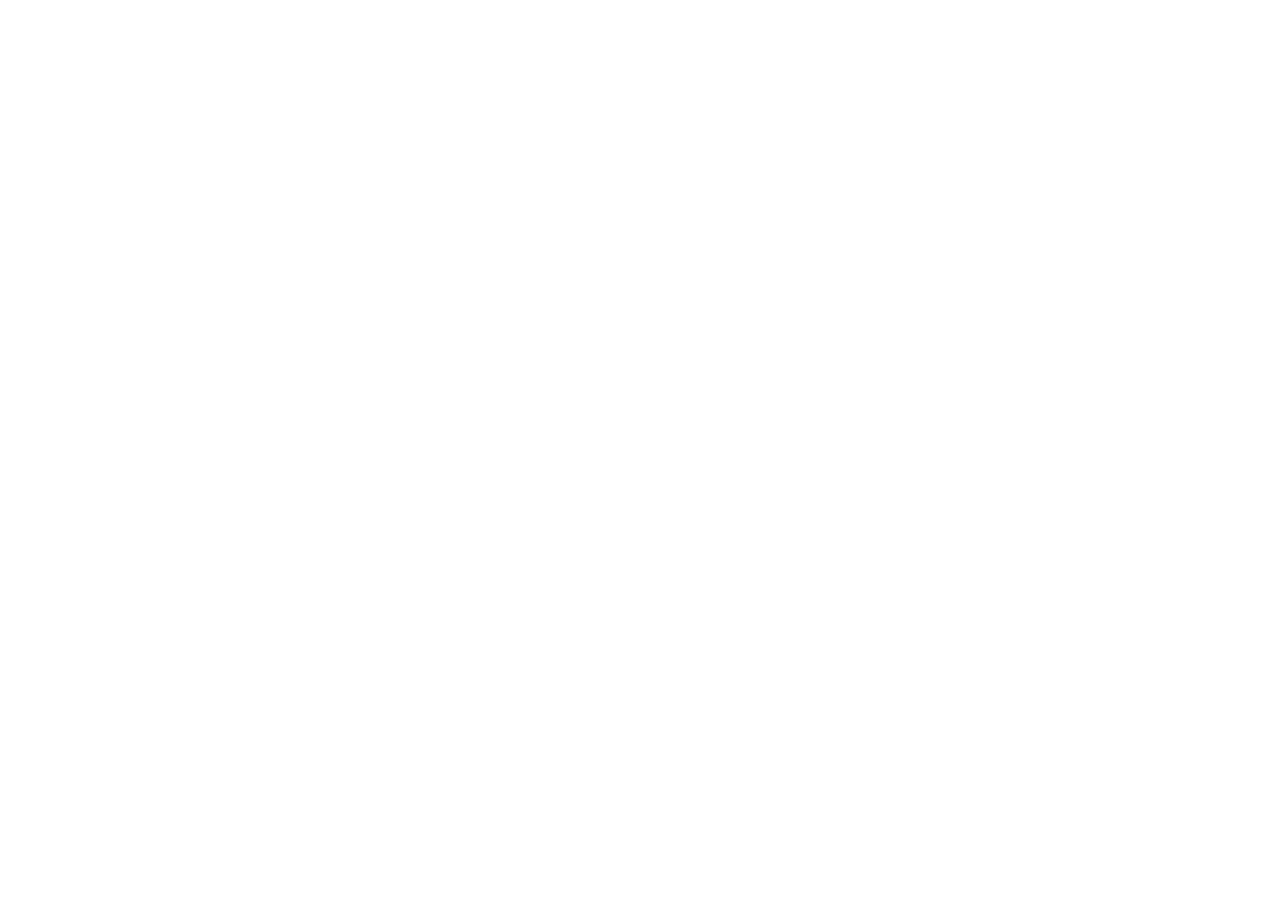
==== views/index.html @ d507d270 "first commit" ====
<!DOCTYPE html>
<html>

<head>
	<title>Donation Prompt</title>
	<link rel='stylesheet' type='text/css' href='../assets/stylesheets/style.css'>
	<link rel="stylesheet" type="text/css" href="../assets/stylesheets/reset.css">
</head>

<body>
</body>


</html>
---- assets/stylesheets/style.css ----
style.css
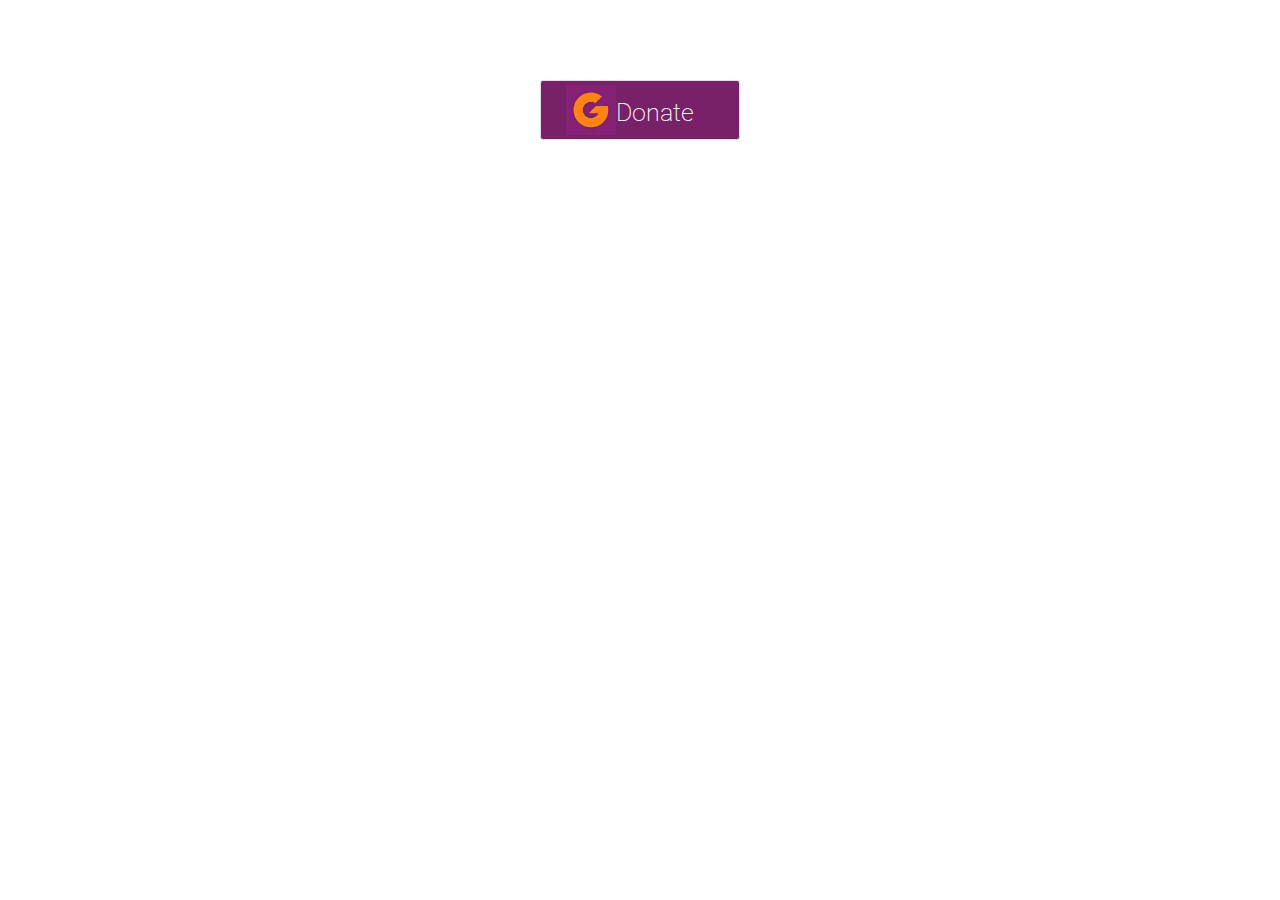
==== commit 336d6a64: "Finished JavaScript implementation | created button" ====
--- a/views/index.html
+++ b/views/index.html
@@ -3,11 +3,29 @@
 
 <head>
 	<title>Donation Prompt</title>
+	<link href='http://fonts.googleapis.com/css?family=Roboto:400,300,300italic,400italic,500,500italic' rel='stylesheet' type='text/css'>
 	<link rel='stylesheet' type='text/css' href='../assets/stylesheets/style.css'>
 	<link rel="stylesheet" type="text/css" href="../assets/stylesheets/reset.css">
 </head>
 
 <body>
+
+	<button id="donate-button">
+			<img id='jg-logo' src="../assets/images/url.jpg">Donate
+	</button>
+
+	<script src='../src/Donation.js'></script>
+	<script src='http://code.jquery.com/jquery-2.1.1.min.js'></script>
+		<script>
+			$(document).ready(function() {
+				var donate = new Donation
+
+				console.log('hello!')
+
+
+			});
+
+		</script>
 </body>
 
 
--- a/assets/stylesheets/style.css
+++ b/assets/stylesheets/style.css
@@ -1 +1,41 @@
-style.css+body {
+	/*background: #DEDEDE;*/
+	position: absolute;
+	font-family: Roboto;
+	top: 0;
+	right: 0;
+	bottom: 0;
+	left: 0;
+	text-align: center;
+}
+	
+	#donate-button {
+		width: 200px;
+		height: 60px;
+		margin-top: 80px;
+		border: 1px solid #DEDEDE;
+		background-color: #782168;
+		color: #fff;
+		font-family: "Roboto";
+		font-size: 25px;
+		font-weight: 200;
+		padding-bottom: 10px;
+		border-radius: 3px;
+	}
+		#donate-button:hover {
+			color: #F98816;
+			cursor: pointer;
+		}
+		#donate-button:active {
+			position: relative;
+			top: 1px;
+		}
+		#donate-button:focus {
+			outline: 0;
+		}
+
+	#jg-logo {
+		height: 50px;
+		margin-bottom: -14px;
+		margin-left: -20px;
+	}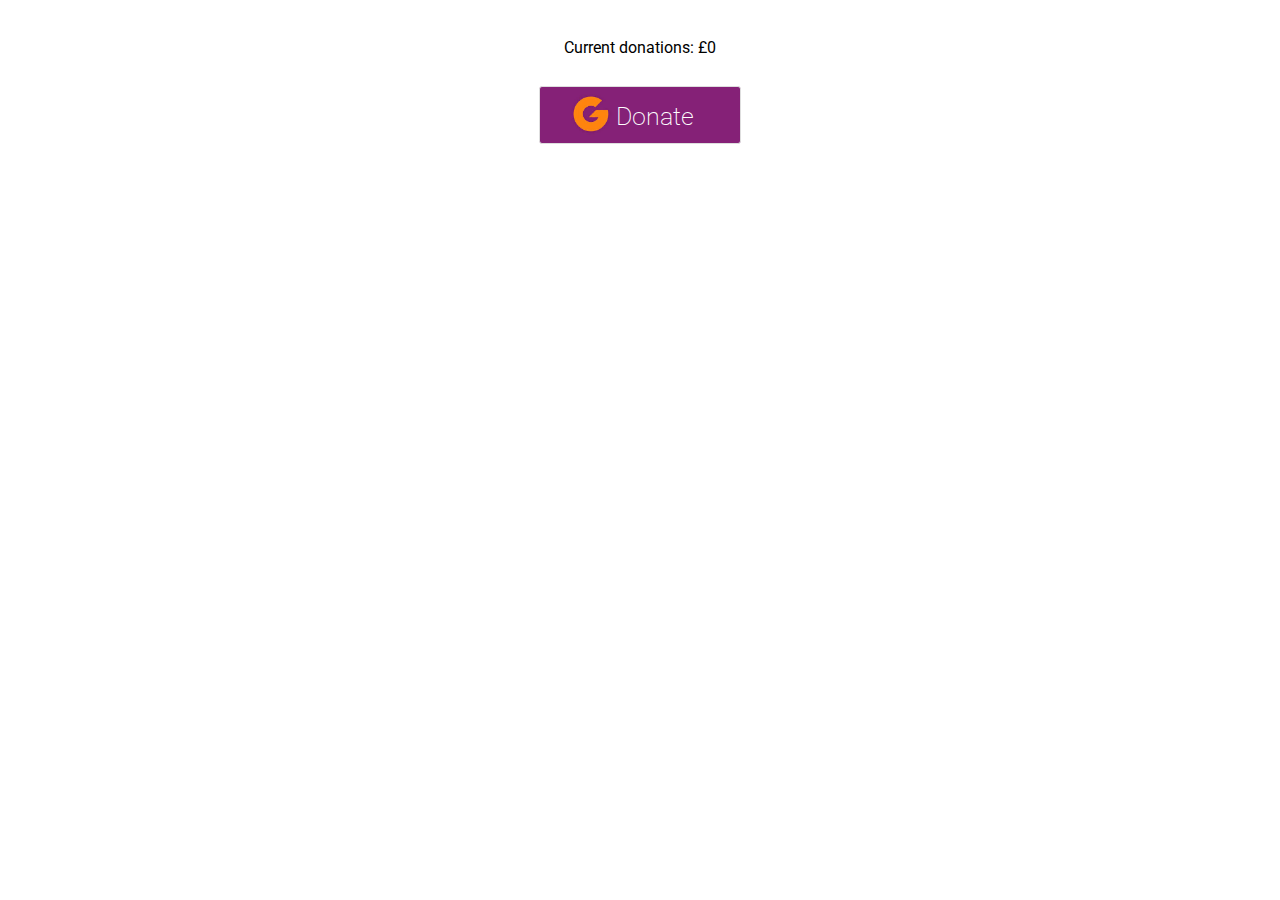
==== commit d5588f1a: "Added popup functionality" ====
--- a/views/index.html
+++ b/views/index.html
@@ -1,29 +1,85 @@
 <!DOCTYPE html>
-<html>
+<html lang='en'>
 
 <head>
 	<title>Donation Prompt</title>
+	<meta charset='utf-8'>
 	<link href='http://fonts.googleapis.com/css?family=Roboto:400,300,300italic,400italic,500,500italic' rel='stylesheet' type='text/css'>
-	<link rel='stylesheet' type='text/css' href='../assets/stylesheets/style.css'>
+	<link rel='stylesheet' type='text/css' href='../assets/stylesheets/body.css'>
+	<link rel='stylesheet' type='text/css' href='../assets/stylesheets/prompt.css'>
 	<link rel="stylesheet" type="text/css" href="../assets/stylesheets/reset.css">
+	<link rel="stylesheet" type="text/css" href="../assets/stylesheets/jquery.modal.css">
 </head>
 
 <body>
 
-	<button id="donate-button">
-			<img id='jg-logo' src="../assets/images/url.jpg">Donate
-	</button>
+<!-- Displaying the current donation amount -->
+	<section class='donation-information'>
+		Current donations: £<span class="current-amount"></span>
+	</section>
 
+<!-- The donate button -->
+	<section id='donate-button'>
+		<a href="#prompt-modal" rel="modal:open" id='donate-button-text'>
+				<img id='jg-logo' src="../assets/images/url.jpg">Donate
+		</a>
+	</section>
+
+
+	<!-- The modal that will be displayed when the button is pressed -->
+	<section id='prompt-modal' class='donation-prompt-container' style='display: none;'>
+		<h4 class='prompt-header'>
+			£10 could buy a llama
+		</h4>
+		<form class='donation-options'>
+			<input type='text' id='donation-input'/>
+			<button id='confirm-donate'>
+				<section class='button-contents'>
+					<img id='jg-logo-2' src="../assets/images/url.jpg">
+					<p class='donation-text'>
+						Donate<br> with JustGiving
+					</p>
+				</section>
+			</button>
+		</form>
+		<p class='security-text'>
+			<img src='../assets/images/padlock.png' id='padlock'>
+			Donating with JustGiving is fast and secure
+		</p>
+		<p class='current-supporters'>
+			<section class='current-supporters-container'>
+				<span class="current-supporters-count"></span>
+					others have supported this.
+			</section>
+		</p>
+<!-- 		<a href="#" rel="modal:close">Close</a> or press ESC</p> -->
+	</section>
+
+
+<!-- JQuery for the modal and amounts to be displayed -->
 	<script src='../src/Donation.js'></script>
 	<script src='http://code.jquery.com/jquery-2.1.1.min.js'></script>
+	<script src='../lib/jquery.modal.min.js'></script>
 		<script>
 			$(document).ready(function() {
-				var donate = new Donation
+				var donation = new Donation();
 
-				console.log('hello!')
+					$('.current-amount').text(donation.currentAmount);
 
+					$('.current-supporters-count').text(donation.currentSupporters);
 
-			});
+					$('#donate-button-text').on('click', function() {
+						donation.contribution(10);
+					});
+
+					$('#donate-button-text').on('click', function() {
+						$('#prompt-modal').modal({
+					        fadeDuration: 300,
+					        fadeDelay: 1
+					    });
+						});
+
+					});
 
 		</script>
 </body>
--- a/assets/stylesheets/body.css
+++ b/assets/stylesheets/body.css
@@ -0,0 +1,52 @@
+body {
+	position: absolute;
+	font-family: Roboto;
+	top: 0;
+	right: 0;
+	bottom: 0;
+	left: 0;
+	text-align: center;
+	flex-direction: column;
+}
+	
+	#donate-button {
+		width: 200px;
+		height: 54px;
+		margin-top: 30px;
+		border: 1px solid #DEDEDE;
+		background-color: #852177;
+		font-family: "Roboto", "Helvetica Neue", Helvetica;
+		font-size: 25px;
+		font-weight: 200;
+		margin-left: auto;
+		margin-right: auto;
+		padding-top: 2px;
+		border-radius: 3px;
+	}
+		#donate-button:active {
+			position: relative;
+			top: 1px;
+		}
+		#donate-button:focus {
+			outline: 0;
+		}
+			#donate-button-text {
+				text-decoration: none;
+				color: #fff;
+			}
+			#donate-button-text:hover {
+				color: #F98816;
+				cursor: pointer;
+			}
+
+	#jg-logo {
+		height: 50px;
+		margin-bottom: -14px;
+		margin-left: -20px;
+	}
+
+	.donation-information {
+		font-family: "Roboto";
+		margin-top: 40px;
+		margin-bottom: 20px;
+	}--- a/assets/stylesheets/prompt.css
+++ b/assets/stylesheets/prompt.css
@@ -0,0 +1,105 @@
+.donation-prompt-container {
+	width: 320px;
+	height: 170px;
+	border: 1px solid #343434;
+	font-family: "Roboto", "Helvetica Neue", Helvetica;
+	font-size: 20px;
+	font-weight: 200;
+	flex-direction: column;
+	margin-right: auto;
+	margin-left: auto;
+}
+	.prompt-header {
+		text-align: initial;
+		margin-left: 15px;
+		margin-top: 13px;
+		margin-bottom: 13px;
+	}
+	.donation-options {
+		height: 55px;
+	}
+		#donation-input {
+			width: 50px;
+			height: 35px;
+			float: left;
+			font-size: 14px;
+			font-family: "Roboto", "Helvetica Neue", Helvetica;
+			font-weight: 200;
+			text-align: center;
+			margin-left: 15px;
+			border-radius: 2px;
+			border: 1px solid #C2C2C2;
+			box-shadow: inset 0px 1px 3px 0px rgba(158, 158, 158, 1);
+		}
+			#donation-input:focus {
+				outline: 0;
+			}
+		#confirm-donate {
+			width: 205px;
+			height: 40px;
+			border: 1px solid #DEDEDE;
+			background-color: #852177;
+			color: #fff;
+			font-family: "Roboto", "Helvetica Neue", Helvetica;
+			font-size: 25px;
+			font-weight: 200;
+			border-radius: 3px;
+		}
+		#confirm-donate:hover {
+			color: #F98816;
+			cursor: pointer;
+		}
+		#confirm-donate:active {
+			position: relative;
+			top: 1px;
+		}
+		#confirm-donate:focus {
+			outline: 0;
+		}
+
+		.button-contents {
+			display: flex;
+			flex-direction: row;
+		}
+			#jg-logo-2 {
+				height: 43px;
+				margin-right: 6px;
+				margin-top: -4px;
+			}
+			.donation-text {
+				font-size: 12px;
+				text-align: initial;
+				line-height: 15px;
+				height: 30px;
+				padding-left: 16px;
+				margin-top: 2px;
+				border-left: 1px solid orange;
+			}
+
+	.security-text {
+		height: 30px;
+		font-size: 12px;
+		font-weight: 400;
+		color: #727272;
+	}
+		#padlock {
+			height: 15px;
+			margin-bottom: -2px;
+			margin-left: -11px;
+			opacity: 0.5;
+		}
+	.current-supporters {
+		width: 90%;
+		margin-left: auto;
+		margin-right: auto;
+		border-top: 1px solid #C2C2C2;
+		padding-top: 4px;
+		font-size: 16px;
+	}
+		.current-supporters-container {
+			font-size: 16px;
+			float: left;
+			margin-left: 15px;
+			padding-top: 4px;
+		}
+
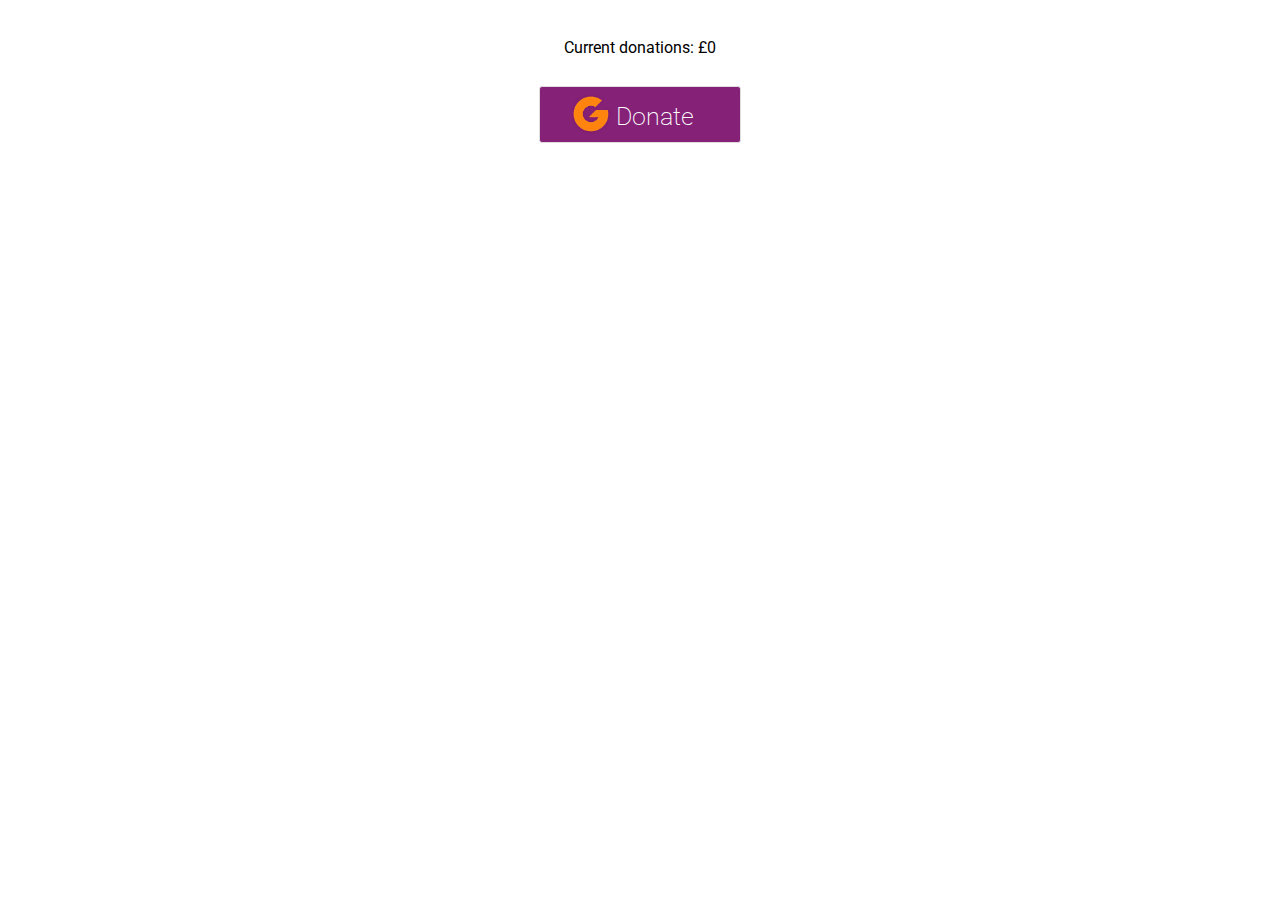
==== commit 8db06d3a: "Updated modal" ====
--- a/views/index.html
+++ b/views/index.html
@@ -5,7 +5,7 @@
 	<title>Donation Prompt</title>
 	<meta charset='utf-8'>
 	<link href='http://fonts.googleapis.com/css?family=Roboto:400,300,300italic,400italic,500,500italic' rel='stylesheet' type='text/css'>
-	<link rel='stylesheet' type='text/css' href='../assets/stylesheets/body.css'>
+	<link rel='stylesheet' type='text/css' href='../assets/stylesheets/main.css'>
 	<link rel='stylesheet' type='text/css' href='../assets/stylesheets/prompt.css'>
 	<link rel="stylesheet" type="text/css" href="../assets/stylesheets/reset.css">
 	<link rel="stylesheet" type="text/css" href="../assets/stylesheets/jquery.modal.css">
--- a/assets/stylesheets/main.css
+++ b/assets/stylesheets/main.css
@@ -0,0 +1,52 @@
+body {
+	position: absolute;
+	font-family: Roboto;
+	top: 0;
+	right: 0;
+	bottom: 0;
+	left: 0;
+	text-align: center;
+	flex-direction: column;
+}
+	
+	#donate-button {
+		width: 200px;
+		height: 53px;
+		margin-top: 30px;
+		border: 1px solid #DEDEDE;
+		background-color: #852177;
+		font-family: "Roboto", "Helvetica Neue", Helvetica;
+		font-size: 25px;
+		font-weight: 200;
+		margin-left: auto;
+		margin-right: auto;
+		padding-top: 2px;
+		border-radius: 3px;
+	}
+		#donate-button:active {
+			position: relative;
+			top: 1px;
+		}
+		#donate-button:focus {
+			outline: 0;
+		}
+			#donate-button-text {
+				text-decoration: none;
+				color: #fff;
+			}
+			#donate-button-text:hover {
+				color: #F98816;
+				cursor: pointer;
+			}
+
+	#jg-logo {
+		height: 50px;
+		margin-bottom: -14px;
+		margin-left: -20px;
+	}
+
+	.donation-information {
+		font-family: "Roboto";
+		margin-top: 40px;
+		margin-bottom: 20px;
+	}